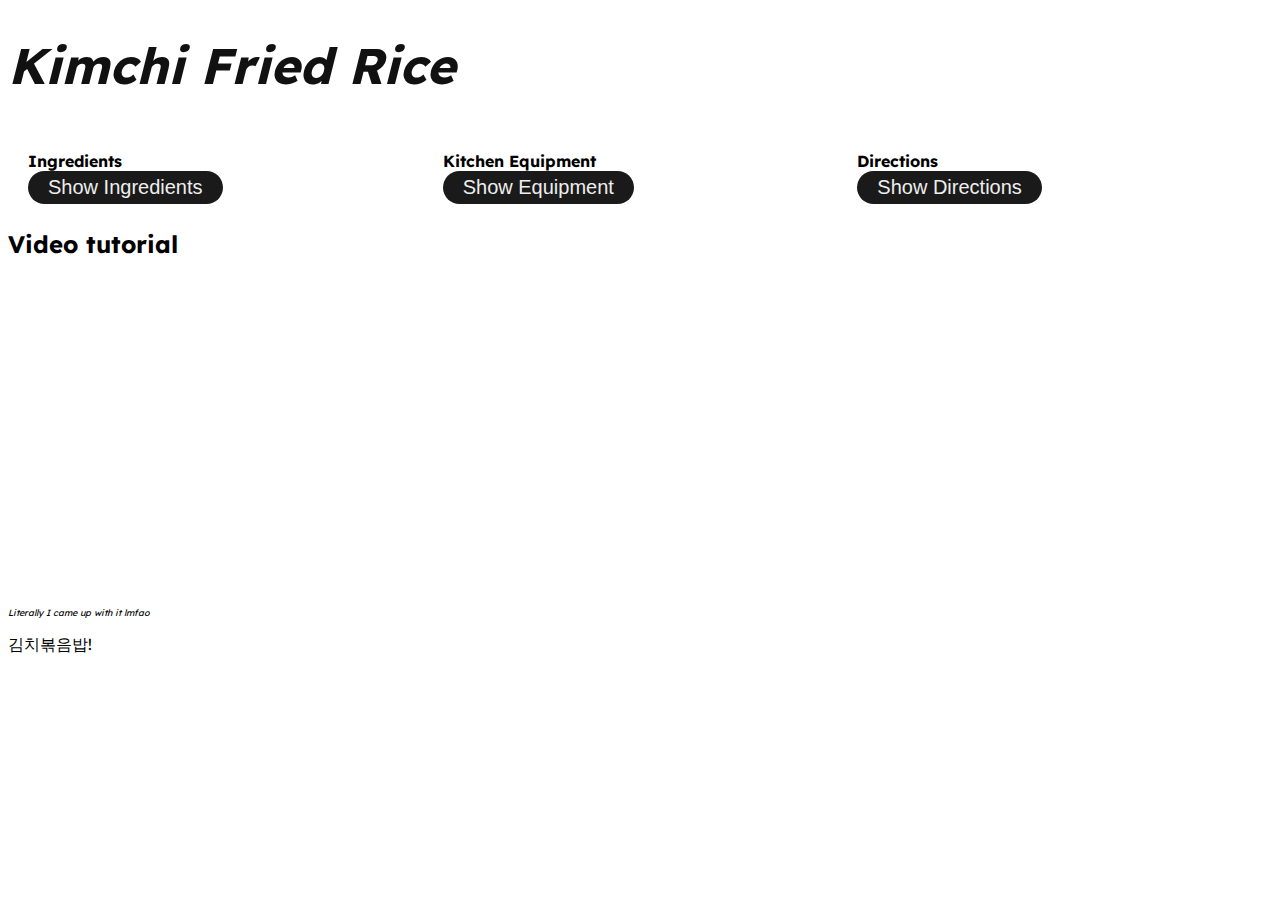
==== index.html @ 64114d03 "tp5" ====
<!DOCTYPE html>
<html>

<head>
  <!-- meta tags and title -->
  <meta charset="UTF-8">
  <meta name="viewport" content="width=device-width, initial-scale=1.0">
  <title>Kimchi Fried Rice Recipe - Tiny Project 3</title>

  <link rel="preconnect" href="https://fonts.googleapis.com"><link rel="preconnect" href="https://fonts.gstatic.com" crossorigin><link href="https://fonts.googleapis.com/css2?family=Combo&family=Montserrat:wght@100&family=Poppins:wght@300&family=Varela+Round&display=swap" rel="stylesheet">
  <style>
    /* on-page CSS, if any, goes here */
  </style>
  <!-- external and on-page JavaScript goes here -->
  <script type="text/javascript" src="scripts.js" defer></script>
  <script>
    // on-page JavaScript, if any, goes here
  </script>
  <link rel="preconnect" href="https://fonts.googleapis.com">
  <link rel="preconnect" href="https://fonts.gstatic.com" crossorigin>
  <link href="https://fonts.googleapis.com/css2?family=Lexend+Deca:wght@200;300;400;500;600;700&display=swap" rel="stylesheet">

  <!-- external and on-page CSS goes here -->
  <link rel="stylesheet" href="styles.css" media="all">
</head>

<body>
  <h1 id="titleboi">Kimchi Fried Rice</h1>
 <div id="table1">
  <div id="ingredients" class="sdfjhdsfkjsf">
    <h4>Ingredients</h4>
    <button class="box3" onclick="document.querySelector('#showingredients').style.display = 'block'">Show Ingredients</button>
    <style>.box3 {
      background-color: #1a1a1a;
      color: #eeeeee;
      border: 0px;
      font-size: 20px;
      padding: 5px 20px 5px 20px;
      border-radius: 50px;
      margin-bottom: 5px;
    }</style>
<div style='display: none;' id="showingredients">
  <img  class='hdsk' src="https://mykoreankitchen.com/wp-content/uploads/2015/10/10.-Kimchi-Fried-Rice.jpg"/>
  <ul>
    <li>1 bowl of kimchi</li>
    <li>1 bowl of white rice</li>
    <li>1 stem of large green onion stem</li>
    <li>1 onion</li>
    <li>1 large egg</li>
    <li>20 milliters Korean chili paste</li>
    <li>20 milliters Soy sauce</li>
    <li>optional meat like hotdog, spam, shrimp</li>
    <li>Cooking oil</li>
  </ul></div>
  </div>
  <div id="equipment"  class="sdfjhdsfkjsf">

    <h4>Kitchen Equipment</h4>
    <button class="box3"onclick="document.querySelector('#showeq').style.display = 'block'">Show Equipment</button>
    <div  id="showeq"  style='display: none;'  ><img src="https://thevegconnection.com/wp-content/uploads/2021/05/Kimchi-Fried-Rice-11-Edit-683x1024.jpg" class='hdsk'/>
      <ul>
        <li>Large pan</li>
      </ul></div>
  </div>
  <div id="directions"  class="sdfjhdsfkjsf">

    <h4>Directions</h4>
    <button class="box3"onclick="document.querySelector('#showdirect').style.display = 'block'">Show Directions</button>
   <div id="showdirect"  style='display: none;' >
    <img src="https://mykoreankitchen.com/wp-content/uploads/2015/10/6.-Kimchi-Fried-Rice.jpg"  class='hdsk'/>
    <ol class="dsfjladsf">
      <li>Chop the green onions into small bits along the stem and cut the onion into pieces</li>
      <li>Dice the meat if you want</li>
      <li>Fry the egg sunny side up!</li>
      <li>Add oil and cook the onions and green onions and fry</li>
      <li>Add the soy sauce, keep frying</li>
      <li>Add the kimchi, continue frying for <span  class="weirdhighlight">4 minutes</span></li>
      <li>Add rice and chili paste, mix in continue for <span class="weirdhighlight">5 min</span></li>
      <li>Add your meat if you want</li>
      <li>Plate and serve!!!</li>
    </ol>
   </div>
  </div>
 </div>

<div style="">
  <div>
   
    <div class="bruhvideo">
      <h2>Video tutorial</h2>
    <iframe width="560" height="315" src="https://www.youtube.com/embed/fQ5MUCix_4E" title="YouTube video player" frameborder="0" allow="accelerometer; autoplay; clipboard-write; encrypted-media; gyroscope; picture-in-picture" allowfullscreen></iframe>
   
  </div>
  
</div></div>

  <p class="copyright">Literally I came up with it lmfao</p>
  <p id="innerhtmltest"></p>
</body>

</html>
---- styles.css ----
h1 {
    font-family: 'Lexend Deca', sans-serif;
    font-style: italic;
    font-size: 30px;
  }

  
  #openbox {
    background-color: '#aaaaaa';
    border: 0px;
    border-radius: 5px;
  }
  
  h4 {
   
    margin-bottom: 0;
    font-style: bold;
  }
  
  ul,
  ol {
    margin-top: 0;
  }
  
  .copyright {
  
    font-size: 9px;
    font-style: italic;
  }

  .dsfjladsf {
    font-family: 'Lexend Deca', sans-serif;
    font-weight: 300;
  }

  body {
    font-family: 'Lexend Deca', sans-serif;
  }

  .weirdhighlight {
    background-color: #fb923c;
    padding-left: 7px;
    padding-right: 7px;
    border-radius: 5px;
  }

  #table1 {

  }

  
  .hdsk {
    width: 95%;
  }

  @media only screen and (min-width: 768px) {

h1 {
  font-size: 50px;
}

    #table1 {
      display: flex; 
      flex-direction: row;
      flex: 1;
      justify-content: space-between; 
      margin-left: 10px;
      margin-right: 10px;
    }
   .sdfjhdsfkjsf {
      padding-left: 10px;
      padding-right: 10px;
      flex: 1;
     
   }
  }

  .bruhvideo {
    /*horizontal center div*/

    
    margin:0 auto;
  }
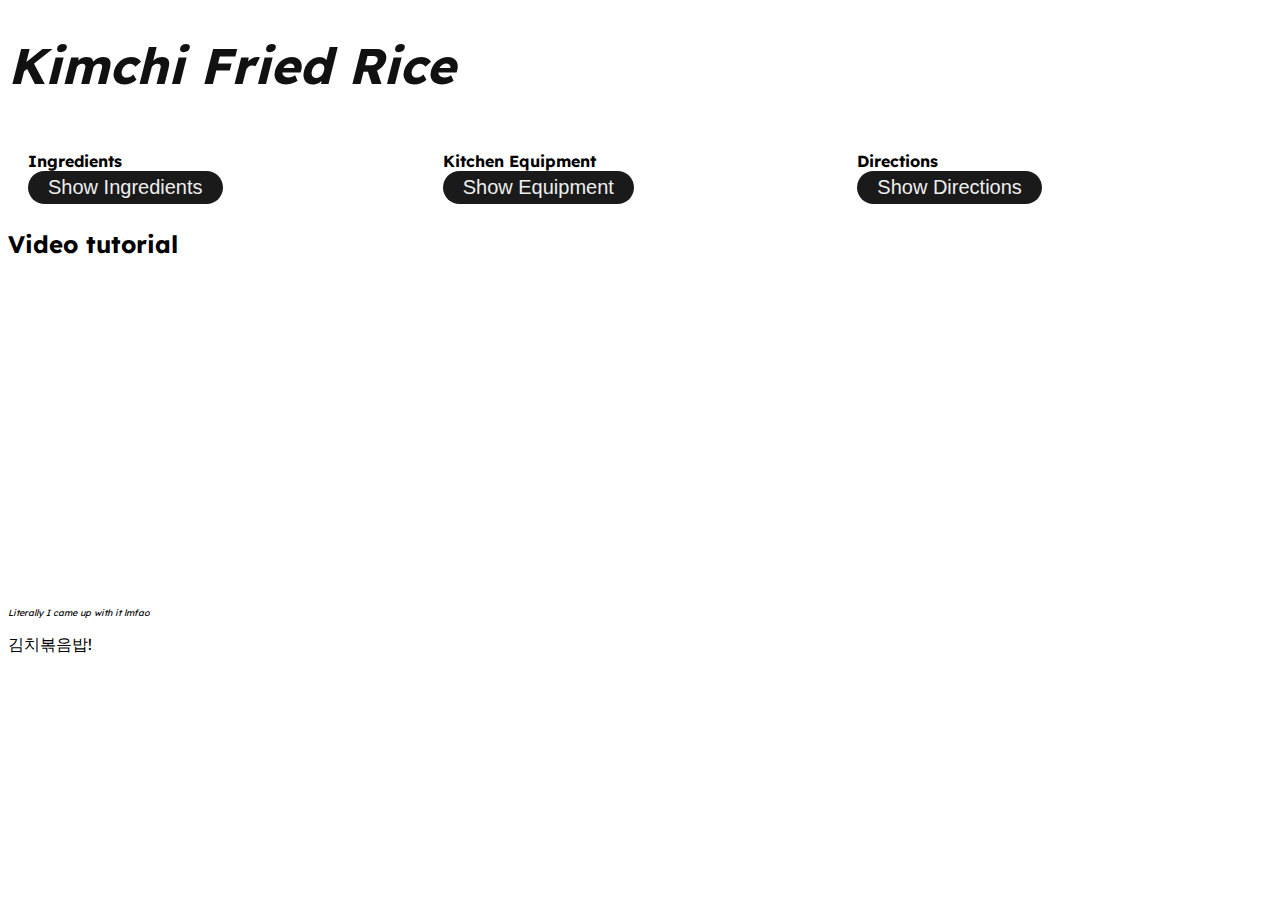
==== commit b0b669d9: "new tp6" ====
--- a/index.html
+++ b/index.html
@@ -28,58 +28,13 @@
   <h1 id="titleboi">Kimchi Fried Rice</h1>
  <div id="table1">
   <div id="ingredients" class="sdfjhdsfkjsf">
-    <h4>Ingredients</h4>
-    <button class="box3" onclick="document.querySelector('#showingredients').style.display = 'block'">Show Ingredients</button>
-    <style>.box3 {
-      background-color: #1a1a1a;
-      color: #eeeeee;
-      border: 0px;
-      font-size: 20px;
-      padding: 5px 20px 5px 20px;
-      border-radius: 50px;
-      margin-bottom: 5px;
-    }</style>
-<div style='display: none;' id="showingredients">
-  <img  class='hdsk' src="https://mykoreankitchen.com/wp-content/uploads/2015/10/10.-Kimchi-Fried-Rice.jpg"/>
-  <ul>
-    <li>1 bowl of kimchi</li>
-    <li>1 bowl of white rice</li>
-    <li>1 stem of large green onion stem</li>
-    <li>1 onion</li>
-    <li>1 large egg</li>
-    <li>20 milliters Korean chili paste</li>
-    <li>20 milliters Soy sauce</li>
-    <li>optional meat like hotdog, spam, shrimp</li>
-    <li>Cooking oil</li>
-  </ul></div>
+   
   </div>
   <div id="equipment"  class="sdfjhdsfkjsf">
 
-    <h4>Kitchen Equipment</h4>
-    <button class="box3"onclick="document.querySelector('#showeq').style.display = 'block'">Show Equipment</button>
-    <div  id="showeq"  style='display: none;'  ><img src="https://thevegconnection.com/wp-content/uploads/2021/05/Kimchi-Fried-Rice-11-Edit-683x1024.jpg" class='hdsk'/>
-      <ul>
-        <li>Large pan</li>
-      </ul></div>
   </div>
   <div id="directions"  class="sdfjhdsfkjsf">
 
-    <h4>Directions</h4>
-    <button class="box3"onclick="document.querySelector('#showdirect').style.display = 'block'">Show Directions</button>
-   <div id="showdirect"  style='display: none;' >
-    <img src="https://mykoreankitchen.com/wp-content/uploads/2015/10/6.-Kimchi-Fried-Rice.jpg"  class='hdsk'/>
-    <ol class="dsfjladsf">
-      <li>Chop the green onions into small bits along the stem and cut the onion into pieces</li>
-      <li>Dice the meat if you want</li>
-      <li>Fry the egg sunny side up!</li>
-      <li>Add oil and cook the onions and green onions and fry</li>
-      <li>Add the soy sauce, keep frying</li>
-      <li>Add the kimchi, continue frying for <span  class="weirdhighlight">4 minutes</span></li>
-      <li>Add rice and chili paste, mix in continue for <span class="weirdhighlight">5 min</span></li>
-      <li>Add your meat if you want</li>
-      <li>Plate and serve!!!</li>
-    </ol>
-   </div>
   </div>
  </div>
 
@@ -96,6 +51,45 @@
 
   <p class="copyright">Literally I came up with it lmfao</p>
   <p id="innerhtmltest"></p>
+  <script>
+    var elementsToFetch = [
+    {
+      'id': "#directions",
+      "url": '/contents/directions.html'
+    },
+    {
+      'id': "#ingredients",
+      "url": '/contents/ing.html'
+    },
+    {
+      'id': "#equipment",
+      "url": '/contents/equipment.html'
+    }
+    ]
+
+    elementsToFetch.forEach(element => {
+      fetch(element.url)
+    .then(async function (response) {
+      // The API call was successful!
+      var text = await response.text();
+
+      console.log(text);
+      return text;
+    }).then(function (html) {
+      console.log('got html')
+      // This is the HTML from our response as a text string
+      console.log(html);
+
+      console.log(String(html))
+
+      document.querySelector(element.id).innerHTML = html;
+    }).catch(function (err) {
+      // There was an error
+      console.warn('Something went wrong.', err);
+    });
+    });
+   
+  </script>
 </body>
 
 </html>